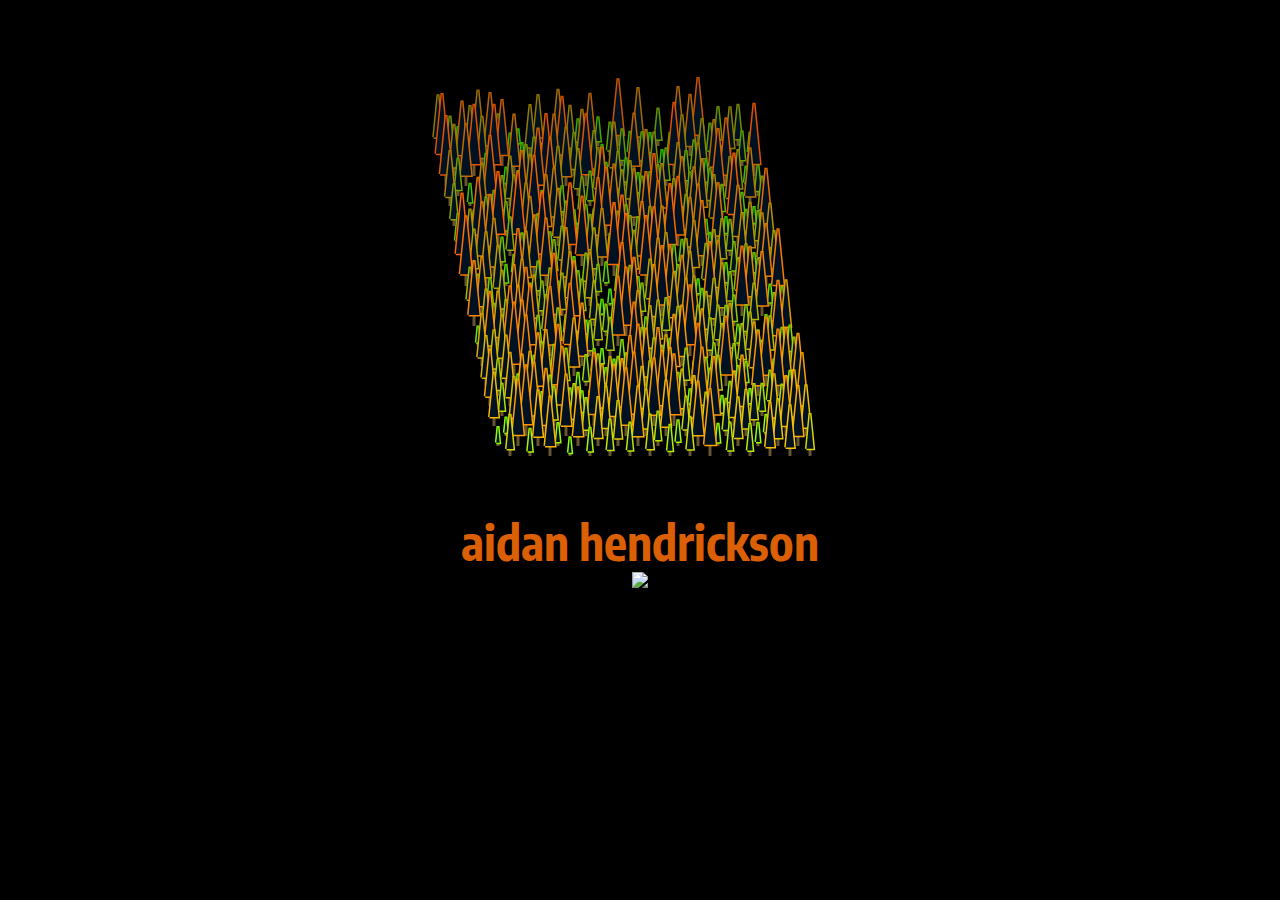
==== index.html @ 6d57c0a3 "demo" ====
<!DOCTYPE html>
<html>
  <head>
    <link href="https://fonts.googleapis.com/css?family=Encode+Sans+Condensed" rel="stylesheet">
    <link rel="stylesheet" href="canvas.css" />
  </head>
  <body>
    <canvas id="canvas"> please open in a browser supporting canvas</canvas>
    <h1>aidan hendrickson</h1>
    <a href = "https://github.com/SnailBones/Tree3D">
      <img src = "img/tree.gif"/>
    </a>


    <script src="forest.js"></script>
  </body>
</html>
---- canvas.css ----
html {
  /* overflow: hidden; */
  touch-action: none;
  content-zooming: none;
}
body {
	font-family: 'Encode Sans Condensed', sans-serif;
  position: absolute;
  margin: 0;
  padding: 0;
  width: 100%;
  height: 100%;
  /* background: #012; */
	background: #000;
	/* color: #669; */
	color: #db5f04;
	text-align: center;
}
#canvas {
  /*   background-image: linear-gradient(#002, #324); */
  /* background: #223; */
  padding-left: 0;
  padding-right: 0;
  margin-left: auto;
  margin-right: auto;
  display: block;
  /* width: 100%;
  height: 100%; */
	width: 512px;
	height: 512px;
  /* 	background: #000; */
  /* 	position: absolute; */
}
h1{
	margin: 0;
	font-size: 48px;
}
img{
	width:100%;
}
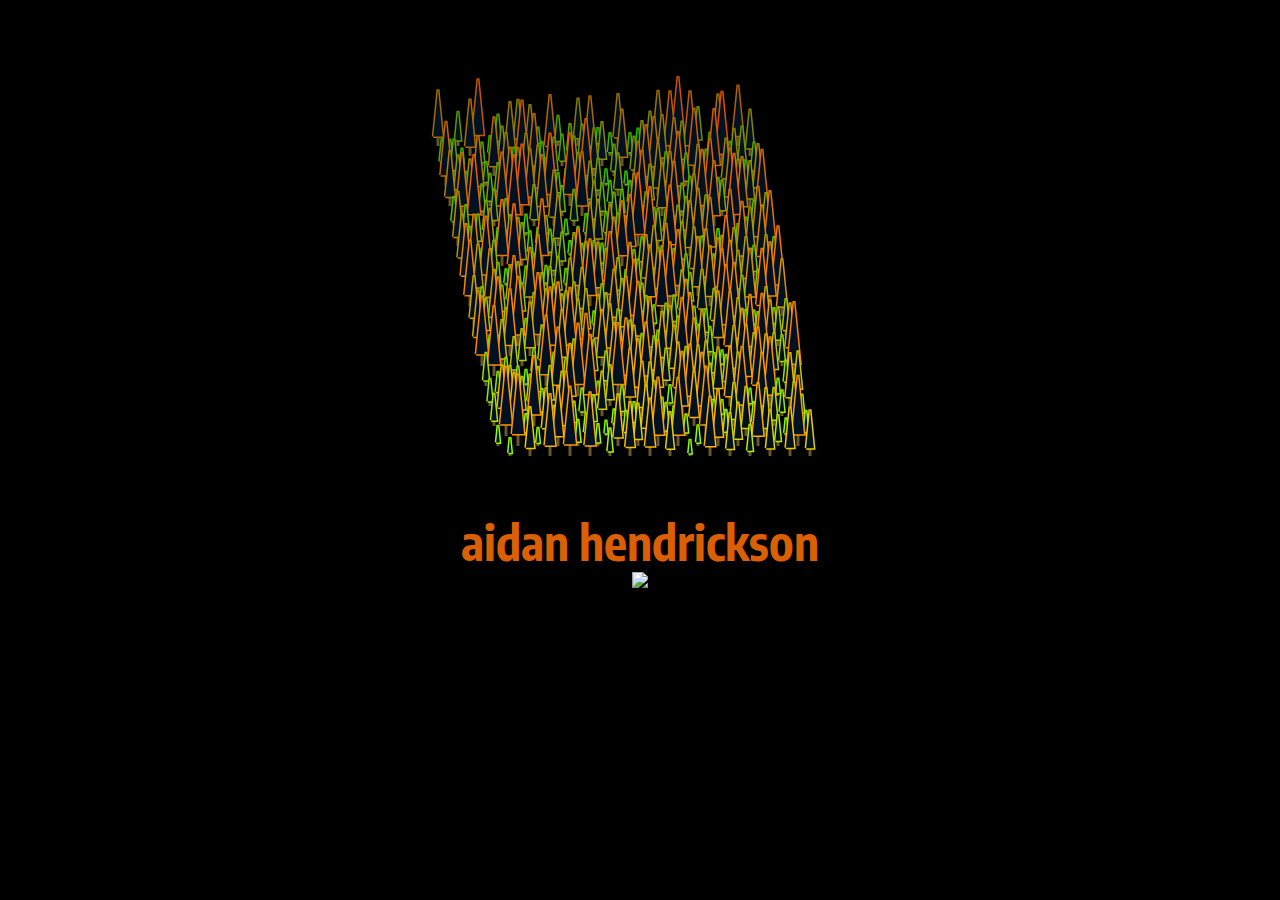
==== commit 40243c82: "no message" ====
--- a/index.html
+++ b/index.html
@@ -5,7 +5,7 @@
     <link rel="stylesheet" href="canvas.css" />
   </head>
   <body>
-    <canvas id="canvas"> please open in a browser supporting canvas</canvas>
+    <canvas id="canvas"> trees </canvas>
     <h1>aidan hendrickson</h1>
     <a href = "https://github.com/SnailBones/Tree3D">
       <img src = "img/tree.gif"/>
